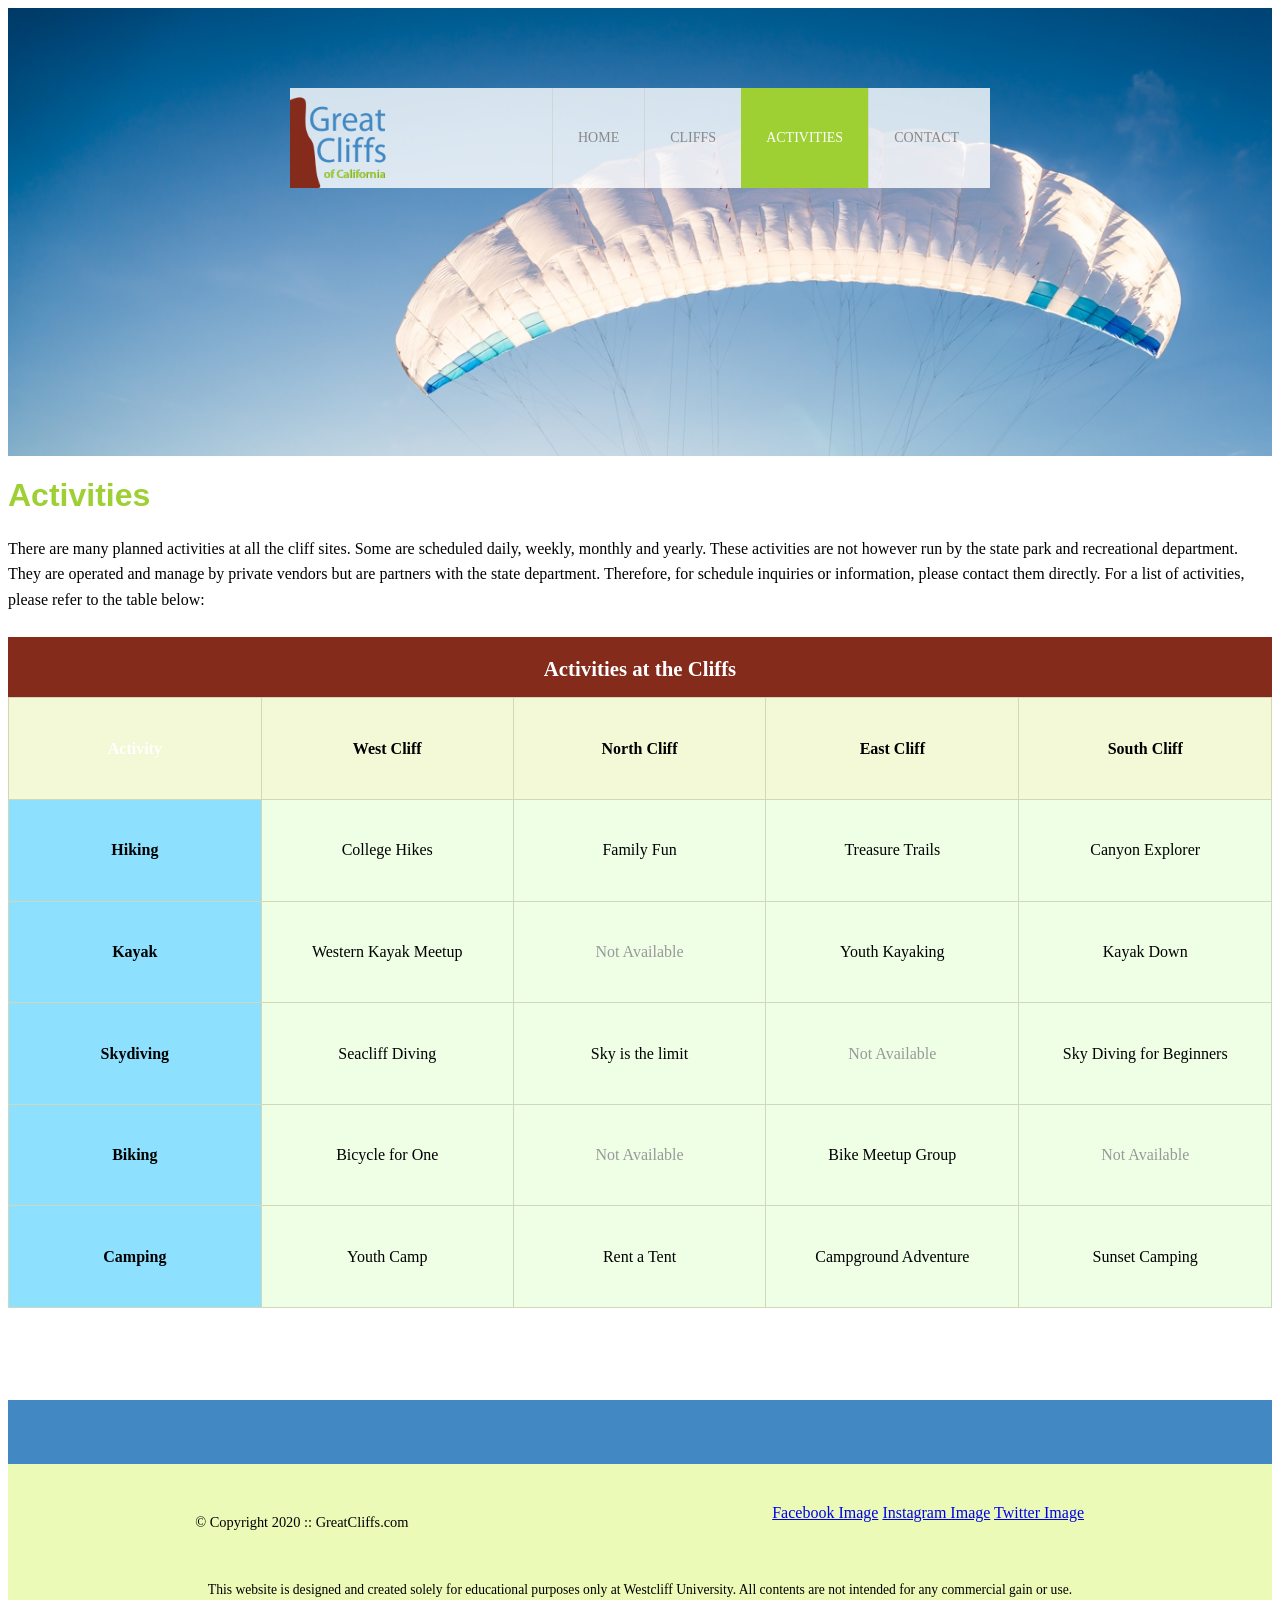
==== activities.html @ 9df59284 "Initialized the repository" ====
<!-- HTML5 Document Declaration -->
<!DOCTYPE html>
<html lang="en">
<!-- Head Section: Contains metadata and page title -->

<head>
    <title>Great Cliffs of California</title>
    <meta charset="utf-8">
    <link rel="stylesheet" href="style.css">
</head>

<body id="activities">
    <!-- Main Container: Wraps all page content -->
    <div class="container">

        <!-- Header Section: Contains logo and main navigation menu -->
        <header>
            <div class="main-header">
                <!-- Logo Area -->
                <div class="logo">
                    <img src="images/logo.png" alt="Great Cliffs Logo" width="125">
                </div>

                <!-- Navigation Menu -->
                <nav class="main-menu">
                    <ul>
                        <li><a href="index.html">Home</a></li>
                        <li><a href="cliffs.html">Cliffs</a></li>
                        <li class="active"><a href="activities.html">Activities</a></li>
                        <li><a href="contact.html">Contact</a></li>
                    </ul>
                </nav>
            </div>
        </header>

        <!-- Main Content Section: Contains page title and informational content -->
        <main>
            <h1>Activities</h1>
            <p>There are many planned activities at all the cliff sites. Some are scheduled daily, weekly, monthly and
                yearly. These activities are not however run by the state park and recreational department. They are
                operated and manage by private vendors but are partners with the state department. Therefore, for
                schedule inquiries or information, please contact them directly. For a list of activities, please refer
                to the table below:</p>

            <!-- Activities Table: Displays available activities at each cliff location -->
            <table border="1">
                <caption>Activities at the Cliffs</caption>
                <!-- Table Header: Column titles for activities and cliff locations -->
                <thead>
                    <tr>
                        <th>Activity</th>
                        <th>West Cliff</th>
                        <th>North Cliff</th>
                        <th>East Cliff</th>
                        <th>South Cliff</th>
                    </tr>
                </thead>
                <!-- Table Body: Lists specific activities available at each cliff location -->
                <tbody>
                    <tr>
                        <td>Hiking</td>
                        <td>College Hikes</td>
                        <td>Family Fun</td>
                        <td>Treasure Trails</td>
                        <td>Canyon Explorer</td>
                    </tr>
                    <tr>
                        <td>Kayak</td>
                        <td>Western Kayak Meetup</td>
                        <td>Not Available</td>
                        <td>Youth Kayaking</td>
                        <td>Kayak Down</td>
                    </tr>
                    <tr>
                        <td>Skydiving</td>
                        <td>Seacliff Diving</td>
                        <td>Sky is the limit</td>
                        <td>Not Available</td>
                        <td>Sky Diving for Beginners</td>
                    </tr>
                    <tr>
                        <td>Biking</td>
                        <td>Bicycle for One</td>
                        <td>Not Available</td>
                        <td>Bike Meetup Group</td>
                        <td>Not Available</td>
                    </tr>
                    <tr>
                        <td>Camping</td>
                        <td>Youth Camp</td>
                        <td>Rent a Tent</td>
                        <td>Campground Adventure</td>
                        <td>Sunset Camping</td>
                    </tr>
                </tbody>
            </table>

            <div id="displaySelected">
                <div id="result">
                    <h4>My selected activities to enquire:</h4>
                </div>
                <div id="sendinfo">
                    <input type=""email" placeholder=""johndoe@gmail.com">
                    <button> Get Info </button>
                </div>
            </div>
        </main>

        <!-- Partners Section: Displays list of partner logos/images -->
        <section>
            <!-- Partner List: Contains logos for all vendor partners -->
            <ul id="partners">
            </ul>
        </section>

        <!-- Footer Section: Contains copyright, social media links, and disclaimer -->
        <footer>
            <!-- Footer Content: Copyright and social media links -->
            <div id="nondisclaimer">
                <!-- Copyright Information -->
                <div class="copy">
                    &copy; Copyright 2020 :: GreatCliffs.com
                </div>
                <!-- Social Media Links -->
                <div class="social">
                    <a href="#">Facebook Image</a>
                    <a href="#">Instagram Image</a>
                    <a href="#">Twitter Image</a>
                </div>
            </div>

            <!-- Disclaimer Section -->
            <div id="disclaimer">
                <p>This website is designed and created solely for educational purposes only at Westcliff University.
                    All contents are not intended for any commercial gain or use.</p>
            </div>
        </footer>

    </div>
    <script src="https://code.jquery.com/jquery-3.7.1.min.js"></script>
    <script src="js/activity.js"></script>
    <script src="js/site_scripts.js"></script>
</body>

</html>
---- style.css ----
/* Header */
header {
    width: 100%;
    min-height: 400px;
    padding-top: 3em;
}
#home header {
    background: no-repeat lightgrey url('images/cliff_ocean.jpg');
    background-size: 1500px;
}
#activities header {
    background: no-repeat lightgrey url('images/runfly.jpg');
    background-size: 1500px;
}
#contact header {
    background: no-repeat lightgrey url('images/cliff_rock.jpg');
    background-size: 1500px;
}
#cliffs header {
    background: no-repeat lightgrey url('images/week2/forest_cliff.jpg');
    background-size: cover;
}
.main-header {
    background-color: rgb(255, 255, 255, 0.8);
    width: 700px;
    margin: 2em auto 0 auto;
    min-height: 100px;
    height: 100px;
}
.main-header .logo {
    width: px;
    height: 100px;
    margin: 0 2em 0 0;
    float: left;
}

/* Navigation */
.main-menu {
    margin-left: 222px;
    font-weight: 400;
}
.main-menu ul li {
    list-style-type: none;
    display: inline-block;
    float: left;
    padding-left: 25px;
    padding-right: 25px;
    border-left: 1px solid rgba(202, 204, 202, 0.6);
    line-height: 100px;
    text-transform: uppercase;
    font-size: 14px;
}
.main-menu ul li a {
    text-decoration: none;
    color: #888;
}
.main-menu ul li a:hover {
    color: #9ed034;
}
.main-menu ul li.active {
    background: #9ed034;
    border: none;
}
.main-menu ul li.active a {
    color: #fff;
}

/* Main */
main h1, main h2 {
    font-family: Arial, Helvetica, sans-serif;
    color: #9ed034;
}

/* Activities Table */
#activities table {
    border-collapse: collapse;
    width: 100%;
    margin-top: 1.5em;
}

#activities table th,
#activities table td {
    padding: 0.8em 1em;
    border: 1px solid #cfd8b8;
    text-align: center;
}

#activities table th {
    background-color: #f3f8d6;
}

#activities table td.activity-cell.selectable {
    cursor: pointer;
}

#activities table td.activity-cell.selected {
    background-color: #9ed034;
    color: #fff;
    font-weight: bold;
}

#activities table td.activity-cell.not-available {
    color: #999;
    cursor: not-allowed;
}

#activities main #displaySelected {
    visibility: hidden;
    margin:0 auto;
    width:600px;
    border: 2px solid #9ed034;
    padding:0.75em;
}

#activities main #displaySelected #result, 
#activities main #displaySelected #sendinfo {
    display:inline-block;
    margin:0;
}

#activities main #result {
    min-height: 50px;
    width: 300px;
    padding:0;
}

#activities main #result h4 {
    margin-bottom:1em;
    font-size:1.15em;
}

#activities main #displaySelected #sendinfo input[type="email"] {
    width: 200px;
}

/* Home */
#home {
    font-family: Arial, Helvetica, sans-serif;
    color: #3a3a3a;
}

#home main {
    color: #3a3a3a;
}

#home main h1,
#home main h2 {
    color: #125688;
}

#home #timeofday {
    background: linear-gradient(0deg, rgba(251,215,139,1) 0%, rgba(118,213,245,1) 100%);
    color: #3a3a3a;
    width: 60%;
    margin: 1.5em auto;
    padding: 1em 1.25em;
    text-align: center;
    border-radius: 10px;
    box-shadow: 0 8px 18px rgba(58, 58, 58, 0.25);
}

/* Cliffs Page */
.cliff-grid {
    display: grid;
    grid-template-columns: repeat(2, minmax(280px, 1fr));
    gap: 1.5em;
    margin: 2em 0 3em;
}
.cliff-card {
    background: #fff;
    border: 1px solid #dce8c7;
    border-radius: 8px;
    overflow: hidden;
    box-shadow: 0 4px 10px rgba(0, 0, 0, 0.08);
}
.cliff-card img {
    width: 100%;
    height: 220px;
    object-fit: cover;
    display: block;
    cursor: zoom-in;
}
.cliff-card-content {
    padding: 1.25em;
}
.cliff-card-content h2 {
    margin-top: 0;
    margin-bottom: 0.5em;
    font-size: 1.25em;
}
.cliff-card-content ul {
    padding-left: 1.25em;
    color: #555;
}
.cliff-card-content li {
    margin-bottom: 0.35em;
}

/* Lightbox */
.backdrop {
    position: fixed;
    inset: 0;
    background-color: rgba(0, 0, 0, 0.72);
    opacity: 0;
    z-index: 998;
    transition: opacity 0.2s ease;
}

.backdrop.is-open {
    opacity: 1;
}

.box {
    position: fixed;
    top: 50%;
    left: 50%;
    width: min(92vw, 900px);
    max-height: 88vh;
    padding: 1.25em;
    background-color: #fff;
    border-radius: 10px;
    box-shadow: 0 18px 45px rgba(0, 0, 0, 0.35);
    overflow: auto;
    z-index: 999;
    opacity: 0;
    transform: translate(-50%, -45%) scale(0.96);
    transition: transform 0.2s ease, opacity 0.2s ease;
}

.box.is-open {
    opacity: 1;
    transform: translate(-50%, -50%) scale(1);
}

.box .close {
    position: absolute;
    top: 8px;
    right: 12px;
    border: none;
    background: transparent;
    font-size: 2rem;
    line-height: 1;
    color: #666;
    cursor: pointer;
}

.box .close:hover {
    color: #222;
}

.box-content {
    display: grid;
    grid-template-columns: 1.2fr 1fr;
    gap: 1.25em;
    align-items: start;
}

.box-content img {
    width: 100%;
    max-height: 70vh;
    object-fit: cover;
    border-radius: 8px;
}

.box-text h2 {
    margin-top: 0;
}

@media (max-width: 900px) {
    .box-content {
        grid-template-columns: 1fr;
    }

    .box-content img {
        max-height: 48vh;
    }
}

/* Partners */
section {
    width: 100%;
    background-color: #4288C3;
}
section #partners {
    width: 1200px;
    padding: 2em 0 2em 0;
    margin: 0 auto;
    text-align: center;
}
section #partners .partner {
    display: inline-block;
    margin: 0 0.75em;
    padding: 1.3em 1.5em;
    background-color: #fff;
    border-radius: 50%;
}
section #partners .partner img {
    width: 90px;
    height: 90px;
}

/* Footer */
footer {
    width: 100%;
    height: 155px;
    padding-bottom: 1em;
    background-color: #ecfab8;
}
footer #nondisclaimer .copy {
    padding: 3.5em 3.5em 3.5em 13em;
    float: left;
    font-size: 0.9em;
}
footer #nondisclaimer .social {
    padding: 2.5em;
    margin-right: 9.25em;
    float: right;
}
footer #disclaimer {
    clear: both;
}
footer #disclaimer p {
    font-size: 0.85em;
    text-align: center;
}
footer #nondisclaimer .social .fa {
    padding: 15px;
    font-size: 15px;
    width: 15px;
    text-align: center;
    text-decoration: none;
    margin: 0 4px;
    border-radius: 50%;
}
footer #nondisclaimer .social .fa:hover {
    opacity: 0.7;
}
footer #nondisclaimer .social .fa-facebook {
    background: #3B5998;
    color: white;
}
footer #nondisclaimer .social .fa-twitter {
    background: #55ACEE;
    color: white;
}
footer #nondisclaimer .social .fa-instagram {
    background: #125688;
    color: white;
}

/* Activities Table */
table {
    width: 1000px;
    margin: 4em auto 0 auto;
}

caption {
    background: #852b1b;
    height: 40px;
    color: #fff;
    font-size: 1.3em;
    font-weight: bold;
    padding-top: 1em;
}
thead {
    background: #bde1ff;
}
tbody {
    background: #eeffe6;
    text-align: center;
}
th, td {
    width: 225px;
    height: 75px;
    vertical-align: middle;
    border: solid 1 px #852b1b;
}
th:first-child {
    width: 125px;
    height:50px;
    background: #4977d1;
    color: #fff;
}
td:first-child {
    font-weight: bold;
    background: #8de1ff;
}
/* --- Contact Form Styles --- */
main p {
    line-height: 1.6;
    margin-bottom: 1.5em;
}

fieldset {
    border: 2px solid #ecfab8; /* Matches the footer background color */
    padding: 2em;
    margin-top: 1em;
}

legend {
    color: #4288C3; /* Blue from the theme */
    font-weight: bold;
    font-size: 0.9em;
    padding: 0 10px;
}

.form-group {
    margin-bottom: 1.2em;
}

/* Make standard labels stack above inputs */
.form-group label {
    display: block;
    font-weight: bold;
    font-size: 0.9em;
    margin-bottom: 0.3em;
}

/* Input widths and styling */
.form-group input[type="text"],
.form-group input[type="email"],
.form-group input[type="tel"] {
    width: 60%;
    padding: 0.4em;
    border: 1px solid #ccc;
}

.form-group textarea {
    width: 60%;
    padding: 0.5em;
    border: 1px solid #ccc;
    font-family: Arial, sans-serif;
}

/* Handle groups where elements should stay side-by-side */
.inline-group label {
    display: inline-block;
    margin-right: 10px;
}

.inline-group .light-label {
    font-weight: normal;
    color: #666;
}

.inline-group input[type="radio"] {
    margin-right: 5px;
}

.inline-group select {
    padding: 0.2em;
}

/* Align the submit button to the right of the textarea's width */
.submit-container {
    width: 60%; 
    text-align: right;
    margin-top: 1em;
}

.submit-container input[type="submit"] {
    background-color: #4288C3;
    color: white;
    border: none;
    padding: 0.6em 2em;
    font-weight: bold;
    font-size: 1em;
    cursor: pointer;
}

.submit-container input[type="submit"]:hover {
    background-color: #336699;
}

.submit-container input[type="submit"]:disabled {
    background-color: transparent;
    color: #666;
    border: 1px solid #999;
    cursor: not-allowed;
}

/* Merged from styles.css: compatibility rules */
.main-header .logo img {
    width: 100px;
    height: 100px;
    margin: 0 2em 0 0;
}

.main-menu .navbar-nav .nav-item {
    padding-left: 25px;
    padding-right: 25px;
    border-left: 1px solid rgba(202, 204, 202, 0.6);
    line-height: 100px;
    text-transform: uppercase;
    font-size: 14px;
}

.main-menu .navbar-nav .nav-item:not(.active) {
    background: #fff;
}

.main-menu .navbar-nav .nav-link {
    text-decoration: none;
    color: #888;
    padding: 0;
}

.main-menu .navbar-nav .nav-link:hover {
    color: #9ed034;
}

.main-menu .navbar-nav .nav-item.active {
    background: #9ed034;
    border: none;
}

.main-menu .navbar-nav .nav-item.active .nav-link {
    color: #fff;
}

section #partners .partner .partner-badge {
    padding: 1.3em 1.5em;
    background-color: #fff;
    border-radius: 50%;
}

@media (max-width: 768px) {
    footer #nondisclaimer .copy {
        padding: 3.5em 0 3.5em 0;
        text-align: center;
        float: none;
        font-size: 0.9em;
    }

    footer #nondisclaimer .social {
        padding: 2.5em 0;
        margin: 0;
        text-align: center;
        float: none;
    }
}

@media (max-width: 992px) {
    .main-header {
        height: auto;
        min-height: 100px;
    }

    .main-header .logo img {
        position: relative;
        bottom: 8px;
    }

    .main-menu {
        width: 220px;
        background-color: rgb(255, 255, 255);
        position: absolute;
        right: 1.7em;
        top: 100%;
        z-index: 1000;
    }

    .main-menu .navbar-nav .nav-item {
        border-left: none;
        border-bottom: 1px solid rgba(202, 204, 202, 0.6);
        line-height: 50px;
        padding-left: 15px;
        padding-right: 15px;
    }

    main {
        padding: 3em 1em 3em 1em;
        margin: 0;
    }

    #home .main-col-content {
        padding: 25px;
        min-height: 450px;
        margin-top: 1em;
    }
}

/* Home page Bootstrap layout compatibility (formerly in styles.css) */
#home #container {
    width: 100%;
}

#home .main-header {
    width: 90%;
    max-width: 700px;
    position: relative;
}

#home .main-header .logo img {
    width: 100px;
    height: 100px;
    margin: 0 2em 0 0;
}

#home .main-menu {
    margin-left: 0;
}

#home .main-menu .navbar-nav .nav-item {
    float: none;
    display: block;
}

#home main {
    padding: 3em 6em 3em 5.5em;
    margin: 2em 0;
}

#home main h1 {
    font-size: 2.5em;
    padding-bottom: 0.5em;
    color: #9ed034;
}

#home main h2 {
    font-size: 1.7em;
}

#home #partners {
    width: auto;
}

#home #partners .partner {
    margin: 0;
    padding: 0.75em;
    display: flex;
    justify-content: center;
    background-color: transparent;
    border-radius: 0;
}

@media (max-width: 992px) {
    #home .main-header {
        height: auto;
        min-height: 100px;
    }

    #home .main-header .logo img {
        position: relative;
        bottom: 8px;
    }

    #home .main-menu {
        width: 220px;
        background-color: rgb(255, 255, 255);
        position: absolute;
        right: 1.7em;
        top: 100%;
        z-index: 1000;
    }

    #home .main-menu .navbar-nav .nav-item {
        border-left: none;
        border-bottom: 1px solid rgba(202, 204, 202, 0.6);
        line-height: 50px;
        padding-left: 15px;
        padding-right: 15px;
    }

    #home main {
        padding: 3em 1em 3em 1em;
        margin: 0;
    }

    #home .main-col-content {
        padding: 25px;
        min-height: 450px;
        margin-top: 1em;
    }
}
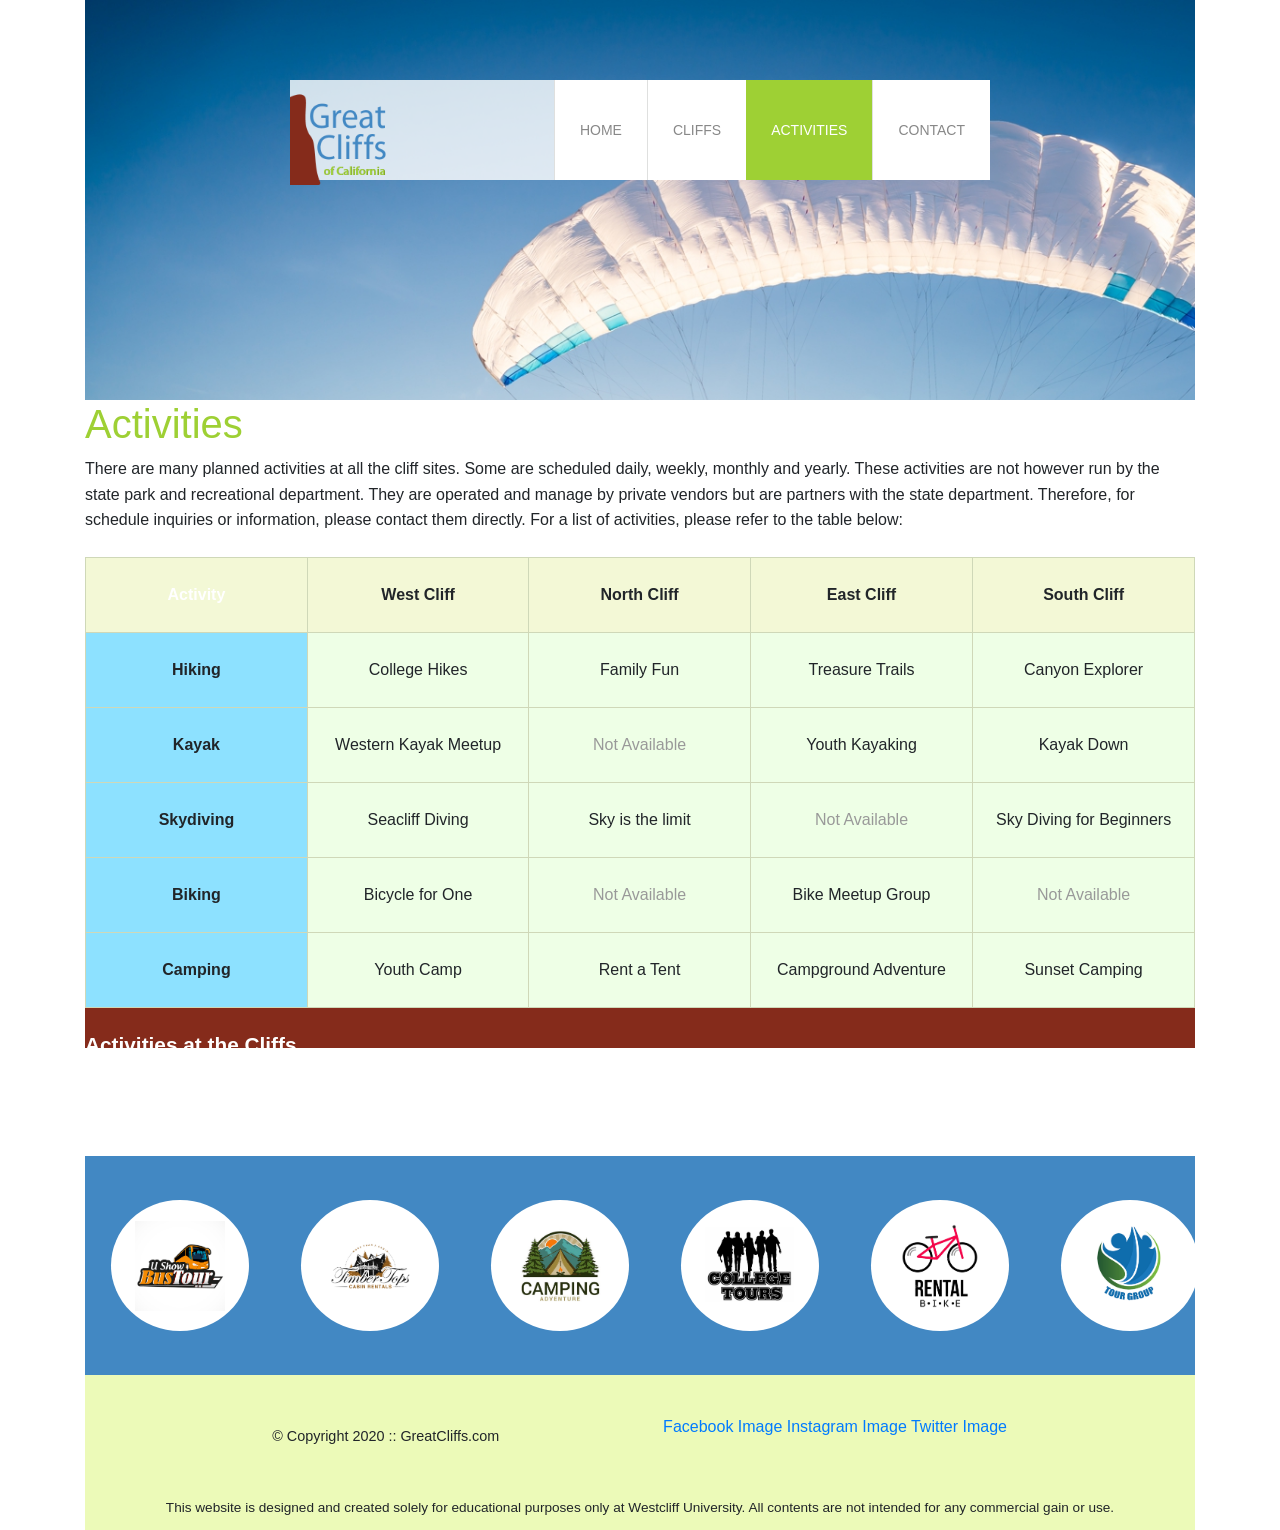
==== commit 645484eb: "Made other pages responsive" ====
--- a/activities.html
+++ b/activities.html
@@ -6,6 +6,15 @@
 <head>
     <title>Great Cliffs of California</title>
     <meta charset="utf-8">
+        <meta name="viewport" content="width=device-width, initial-scale=1">
+        <link
+            rel="stylesheet"
+            href="https://stackpath.bootstrapcdn.com/bootstrap/4.5.2/css/bootstrap.min.css"
+        >
+        <link
+            rel="stylesheet"
+            href="https://cdnjs.cloudflare.com/ajax/libs/font-awesome/4.7.0/css/font-awesome.min.css"
+        >
     <link rel="stylesheet" href="style.css">
 </head>
 
@@ -15,20 +24,30 @@
 
         <!-- Header Section: Contains logo and main navigation menu -->
         <header>
-            <div class="main-header">
-                <!-- Logo Area -->
-                <div class="logo">
-                    <img src="images/logo.png" alt="Great Cliffs Logo" width="125">
-                </div>
-
-                <!-- Navigation Menu -->
-                <nav class="main-menu">
-                    <ul>
-                        <li><a href="index.html">Home</a></li>
-                        <li><a href="cliffs.html">Cliffs</a></li>
-                        <li class="active"><a href="activities.html">Activities</a></li>
-                        <li><a href="contact.html">Contact</a></li>
-                    </ul>
+            <div class="main-header sticky-top">
+                <nav class="navbar navbar-expand-xl navbar-light p-0">
+                    <a class="navbar-brand logo mr-0" href="index.html">
+                        <img src="images/logo.png" alt="Great Cliffs Logo" width="125">
+                    </a>
+                    <button
+                        class="navbar-toggler mr-3"
+                        type="button"
+                        data-toggle="collapse"
+                        data-target="#mainNav"
+                        aria-controls="mainNav"
+                        aria-expanded="false"
+                        aria-label="Toggle navigation"
+                    >
+                        <span class="navbar-toggler-icon"></span>
+                    </button>
+                    <div class="collapse navbar-collapse main-menu" id="mainNav">
+                        <ul class="navbar-nav ml-auto">
+                            <li class="nav-item"><a class="nav-link" href="index.html">Home</a></li>
+                            <li class="nav-item"><a class="nav-link" href="cliffs.html">Cliffs</a></li>
+                            <li class="nav-item active"><a class="nav-link" href="activities.html">Activities</a></li>
+                            <li class="nav-item"><a class="nav-link" href="contact.html">Contact</a></li>
+                        </ul>
+                    </div>
                 </nav>
             </div>
         </header>
@@ -109,7 +128,7 @@
         <!-- Partners Section: Displays list of partner logos/images -->
         <section>
             <!-- Partner List: Contains logos for all vendor partners -->
-            <ul id="partners">
+            <ul id="partners" class="container list-unstyled row mb-0">
             </ul>
         </section>
 
@@ -137,7 +156,9 @@
         </footer>
 
     </div>
-    <script src="https://code.jquery.com/jquery-3.7.1.min.js"></script>
+    <script src="https://code.jquery.com/jquery-3.5.1.slim.min.js"></script>
+    <script src="https://cdn.jsdelivr.net/npm/popper.js@1.16.1/dist/umd/popper.min.js"></script>
+    <script src="https://stackpath.bootstrapcdn.com/bootstrap/4.5.2/js/bootstrap.min.js"></script>
     <script src="js/activity.js"></script>
     <script src="js/site_scripts.js"></script>
 </body>
--- a/style.css
+++ b/style.css
@@ -22,10 +22,16 @@
 }
 .main-header {
     background-color: rgb(255, 255, 255, 0.8);
-    width: 700px;
+    width: 90%;
+    max-width: 700px;
     margin: 2em auto 0 auto;
     min-height: 100px;
     height: 100px;
+    position: relative;
+}
+.main-header.sticky-top {
+    top: 0;
+    z-index: 1030;
 }
 .main-header .logo {
     width: px;
@@ -36,7 +42,7 @@
 
 /* Navigation */
 .main-menu {
-    margin-left: 222px;
+    margin-left: 0;
     font-weight: 400;
 }
 .main-menu ul li {
@@ -194,6 +200,12 @@
 }
 .cliff-card-content li {
     margin-bottom: 0.35em;
+}
+
+@media (max-width: 992px) {
+    .cliff-grid {
+        grid-template-columns: 1fr;
+    }
 }
 
 /* Lightbox */
@@ -288,15 +300,20 @@
     text-align: center;
 }
 section #partners .partner {
-    display: inline-block;
-    margin: 0 0.75em;
+    margin: 0;
+    padding: 0.75em;
+    display: flex;
+    justify-content: center;
+}
+section #partners .partner img {
+    width: 90px;
+    height: 90px;
+}
+
+section #partners .partner .partner-badge {
     padding: 1.3em 1.5em;
     background-color: #fff;
     border-radius: 50%;
-}
-section #partners .partner img {
-    width: 90px;
-    height: 90px;
 }
 
 /* Footer */
@@ -518,12 +535,6 @@
     color: #fff;
 }
 
-section #partners .partner .partner-badge {
-    padding: 1.3em 1.5em;
-    background-color: #fff;
-    border-radius: 50%;
-}
-
 @media (max-width: 768px) {
     footer #nondisclaimer .copy {
         padding: 3.5em 0 3.5em 0;
@@ -581,31 +592,6 @@
 }
 
 /* Home page Bootstrap layout compatibility (formerly in styles.css) */
-#home #container {
-    width: 100%;
-}
-
-#home .main-header {
-    width: 90%;
-    max-width: 700px;
-    position: relative;
-}
-
-#home .main-header .logo img {
-    width: 100px;
-    height: 100px;
-    margin: 0 2em 0 0;
-}
-
-#home .main-menu {
-    margin-left: 0;
-}
-
-#home .main-menu .navbar-nav .nav-item {
-    float: none;
-    display: block;
-}
-
 #home main {
     padding: 3em 6em 3em 5.5em;
     margin: 2em 0;
@@ -635,33 +621,6 @@
 }
 
 @media (max-width: 992px) {
-    #home .main-header {
-        height: auto;
-        min-height: 100px;
-    }
-
-    #home .main-header .logo img {
-        position: relative;
-        bottom: 8px;
-    }
-
-    #home .main-menu {
-        width: 220px;
-        background-color: rgb(255, 255, 255);
-        position: absolute;
-        right: 1.7em;
-        top: 100%;
-        z-index: 1000;
-    }
-
-    #home .main-menu .navbar-nav .nav-item {
-        border-left: none;
-        border-bottom: 1px solid rgba(202, 204, 202, 0.6);
-        line-height: 50px;
-        padding-left: 15px;
-        padding-right: 15px;
-    }
-
     #home main {
         padding: 3em 1em 3em 1em;
         margin: 0;
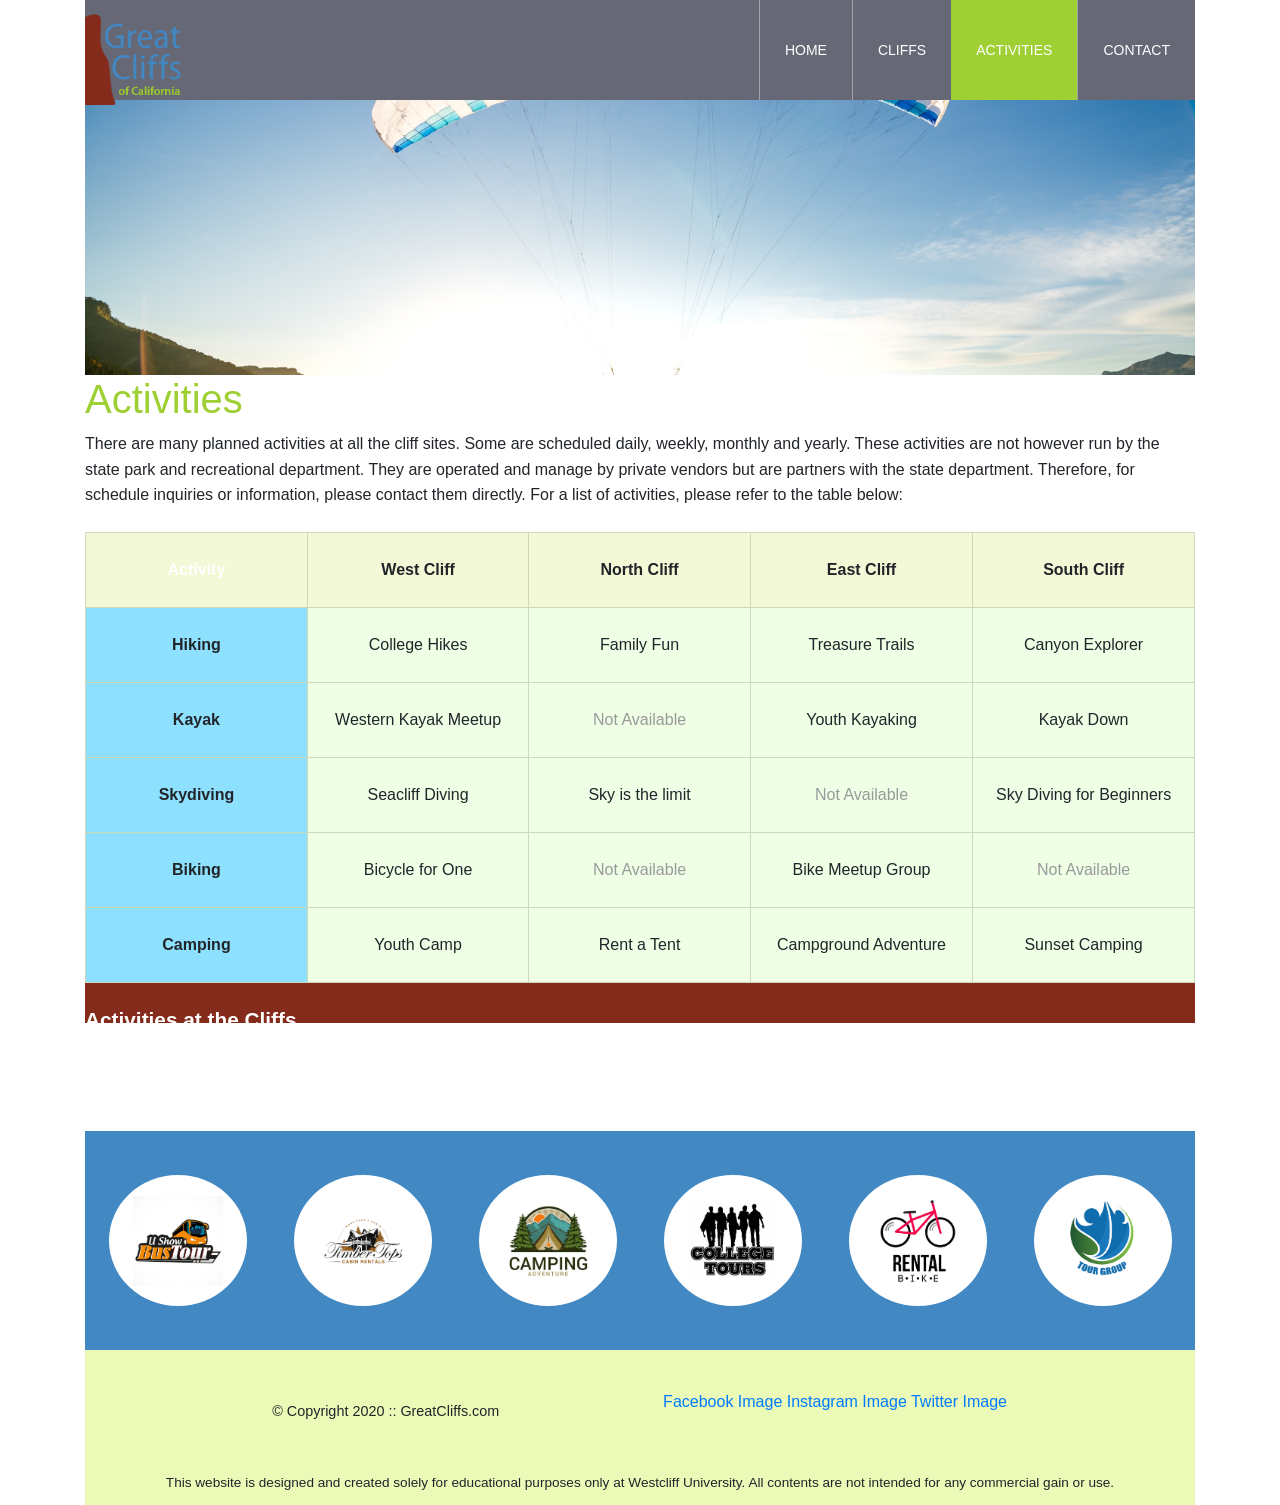
==== commit 99dd0ee6: "Added changes to nav and header and added screenshots" ====
--- a/activities.html
+++ b/activities.html
@@ -22,35 +22,35 @@
     <!-- Main Container: Wraps all page content -->
     <div class="container">
 
+        <div class="main-header sticky-top">
+            <nav class="navbar navbar-expand-xl navbar-dark p-0">
+                <a class="navbar-brand logo mr-0" href="index.html">
+                    <img src="images/logo.png" alt="Great Cliffs Logo" width="125">
+                </a>
+                <button
+                    class="navbar-toggler mr-3"
+                    type="button"
+                    data-toggle="collapse"
+                    data-target="#mainNav"
+                    aria-controls="mainNav"
+                    aria-expanded="false"
+                    aria-label="Toggle navigation"
+                >
+                    <span class="navbar-toggler-icon"></span>
+                </button>
+                <div class="collapse navbar-collapse main-menu" id="mainNav">
+                    <ul class="navbar-nav ml-auto">
+                        <li class="nav-item"><a class="nav-link" href="index.html">Home</a></li>
+                        <li class="nav-item"><a class="nav-link" href="cliffs.html">Cliffs</a></li>
+                        <li class="nav-item active"><a class="nav-link" href="activities.html">Activities</a></li>
+                        <li class="nav-item"><a class="nav-link" href="contact.html">Contact</a></li>
+                    </ul>
+                </div>
+            </nav>
+        </div>
+
         <!-- Header Section: Contains logo and main navigation menu -->
-        <header>
-            <div class="main-header sticky-top">
-                <nav class="navbar navbar-expand-xl navbar-light p-0">
-                    <a class="navbar-brand logo mr-0" href="index.html">
-                        <img src="images/logo.png" alt="Great Cliffs Logo" width="125">
-                    </a>
-                    <button
-                        class="navbar-toggler mr-3"
-                        type="button"
-                        data-toggle="collapse"
-                        data-target="#mainNav"
-                        aria-controls="mainNav"
-                        aria-expanded="false"
-                        aria-label="Toggle navigation"
-                    >
-                        <span class="navbar-toggler-icon"></span>
-                    </button>
-                    <div class="collapse navbar-collapse main-menu" id="mainNav">
-                        <ul class="navbar-nav ml-auto">
-                            <li class="nav-item"><a class="nav-link" href="index.html">Home</a></li>
-                            <li class="nav-item"><a class="nav-link" href="cliffs.html">Cliffs</a></li>
-                            <li class="nav-item active"><a class="nav-link" href="activities.html">Activities</a></li>
-                            <li class="nav-item"><a class="nav-link" href="contact.html">Contact</a></li>
-                        </ul>
-                    </div>
-                </nav>
-            </div>
-        </header>
+        <header></header>
 
         <!-- Main Content Section: Contains page title and informational content -->
         <main>
--- a/style.css
+++ b/style.css
@@ -1,35 +1,34 @@
 /* Header */
 header {
     width: 100%;
-    min-height: 400px;
-    padding-top: 3em;
+    min-height: 275px;
+    background-repeat: no-repeat;
+    background-position: center center;
+    background-size: cover;
 }
 #home header {
-    background: no-repeat lightgrey url('images/cliff_ocean.jpg');
-    background-size: 1500px;
+    background-image: url('images/cliff_ocean.jpg');
 }
 #activities header {
-    background: no-repeat lightgrey url('images/runfly.jpg');
-    background-size: 1500px;
+    background-image: url('images/runfly.jpg');
 }
 #contact header {
-    background: no-repeat lightgrey url('images/cliff_rock.jpg');
-    background-size: 1500px;
+    background-image: url('images/cliff_rock.jpg');
 }
 #cliffs header {
-    background: no-repeat lightgrey url('images/week2/forest_cliff.jpg');
-    background-size: cover;
+    background-image: url('images/week2/forest_cliff.jpg');
 }
 .main-header {
-    background-color: rgb(255, 255, 255, 0.8);
-    width: 90%;
-    max-width: 700px;
-    margin: 2em auto 0 auto;
+    background-color: rgba(38, 41, 61, 0.7);
+    width: 100%;
+    max-width: none;
+    margin: 0;
     min-height: 100px;
     height: 100px;
     position: relative;
 }
 .main-header.sticky-top {
+    position: sticky;
     top: 0;
     z-index: 1030;
 }
@@ -58,7 +57,7 @@
 }
 .main-menu ul li a {
     text-decoration: none;
-    color: #888;
+    color: rgb(255, 255, 255);
 }
 .main-menu ul li a:hover {
     color: #9ed034;
@@ -294,7 +293,8 @@
     background-color: #4288C3;
 }
 section #partners {
-    width: 1200px;
+    width: 100%;
+    max-width: 1200px;
     padding: 2em 0 2em 0;
     margin: 0 auto;
     text-align: center;
@@ -513,12 +513,12 @@
 }
 
 .main-menu .navbar-nav .nav-item:not(.active) {
-    background: #fff;
+    background: transparent;
 }
 
 .main-menu .navbar-nav .nav-link {
     text-decoration: none;
-    color: #888;
+    color: rgb(255, 255, 255);
     padding: 0;
 }
 
@@ -564,7 +564,7 @@
 
     .main-menu {
         width: 220px;
-        background-color: rgb(255, 255, 255);
+        background-color: rgba(38, 41, 61, 0.95);
         position: absolute;
         right: 1.7em;
         top: 100%;
@@ -608,7 +608,7 @@
 }
 
 #home #partners {
-    width: auto;
+    width: 100%;
 }
 
 #home #partners .partner {
